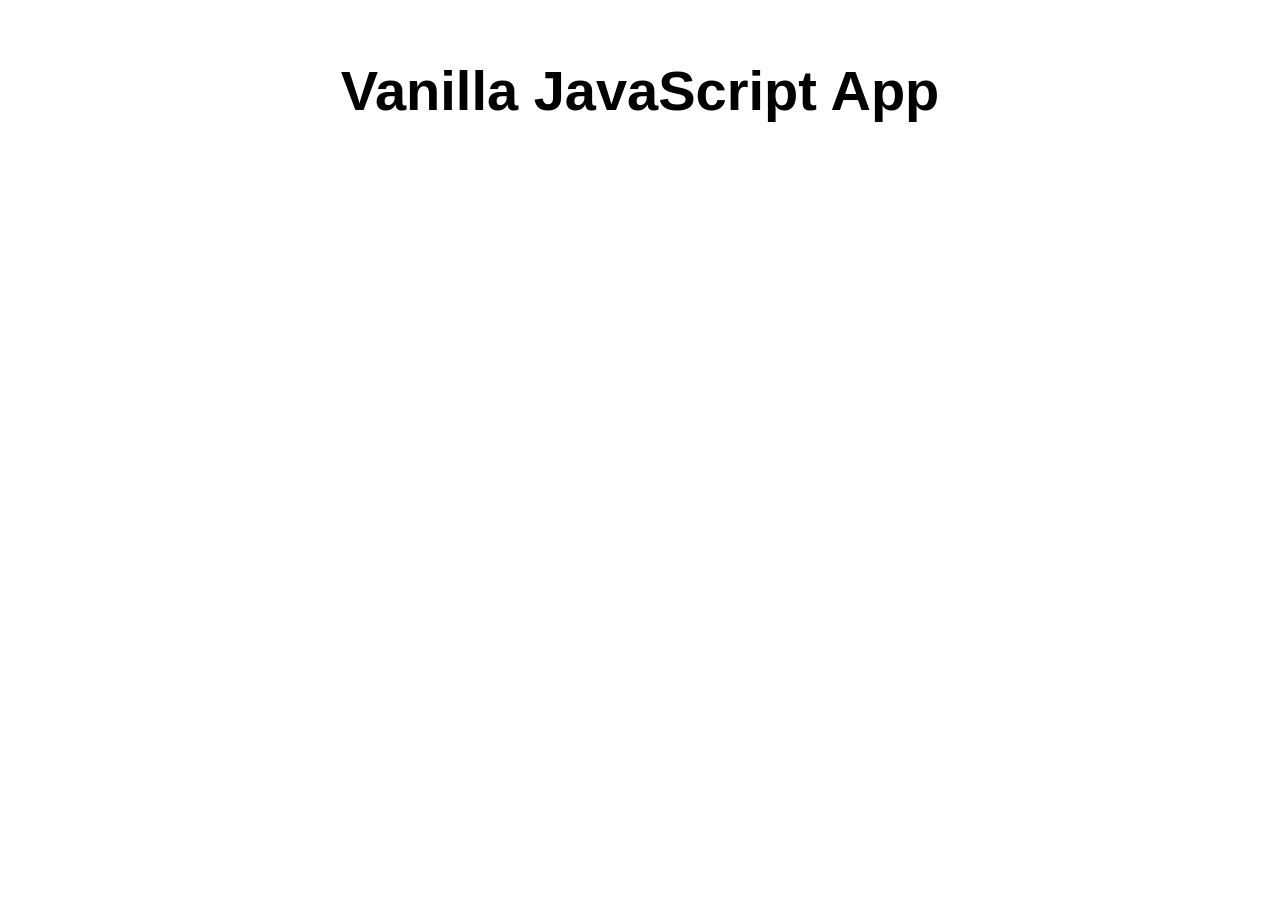
==== src/index.html @ fbc03f88 "Initial commit" ====
<!DOCTYPE html>
<html lang="en">

<head>
  <meta charset="UTF-8">
  <meta name="viewport" content="width=device-width, initial-scale=1.0">
  <link rel="stylesheet" href="styles.css">
  <title>Vanilla JavaScript App</title>
</head>

<body>
  <main>
    <h1>Vanilla JavaScript App</h1>
  </main>
</body>

</html>
---- src/styles.css ----
* {
  font-family: Arial, Helvetica, sans-serif;
}

html, body {
  margin: 0;
  border: 0;
  padding: 0;
  background-color: #fff;
}

main {
  margin: auto;
  width: 50%;
  padding: 20px;
}

main > h1 {
  text-align: center;
  font-size: 3.5em;
}
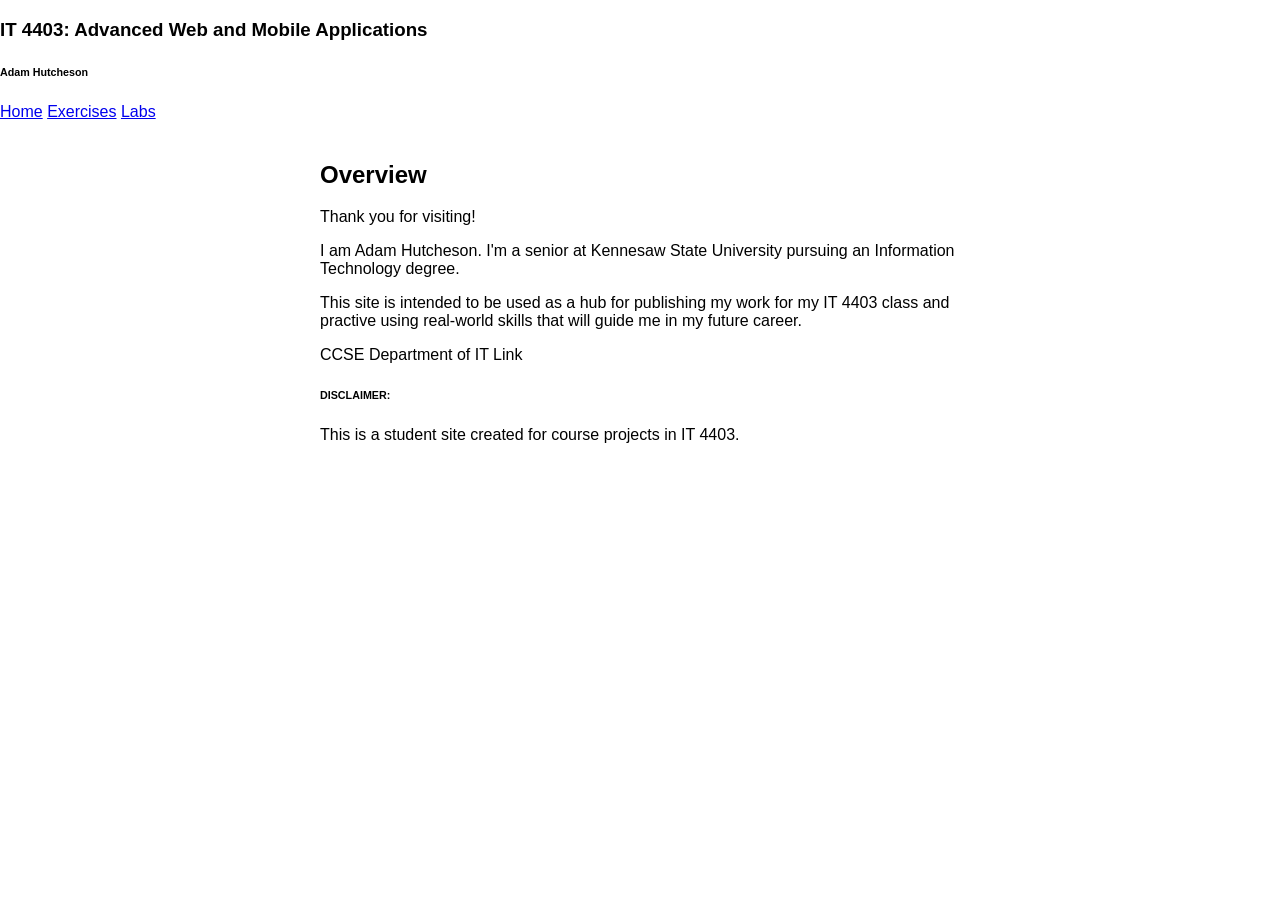
==== commit 68ec7dd0: "edited html document with website content" ====
--- a/src/index.html
+++ b/src/index.html
@@ -5,12 +5,47 @@
   <meta charset="UTF-8">
   <meta name="viewport" content="width=device-width, initial-scale=1.0">
   <link rel="stylesheet" href="styles.css">
-  <title>Vanilla JavaScript App</title>
+  <title>IT 4403 Coursework</title>
 </head>
 
 <body>
+
+  <header>
+
+    <div id="titleNameCombo">
+      <h3>IT 4403: Advanced Web and Mobile Applications</h3>
+      <h6>Adam Hutcheson</h6>
+    </div>
+
+    <nav>
+      <a href="#">Home</a>
+      <a href="#">Exercises</a>
+      <a href="#">Labs</a>
+    </nav>
+
+  </header>
+
   <main>
-    <h1>Vanilla JavaScript App</h1>
+
+    <section id="overview">
+
+      <h1>Overview</h1>
+      <p>Thank you for visiting!</p>
+      <p>I am Adam Hutcheson. I'm a senior at Kennesaw State University pursuing an Information Technology degree.</p>
+      <p>This site is intended to be used as a hub for publishing my work for my IT 4403 class and practive using
+        real-world skills that will guide me in my future career.</p>
+
+    </section>
+
+    <nav id="ccseLink">CCSE Department of IT Link</nav>
+
+    <div id="disclaimer">
+
+      <h6>DISCLAIMER:</h6>
+      <p>This is a student site created for course projects in IT 4403.</p>
+
+    </div>
+
   </main>
 </body>
 
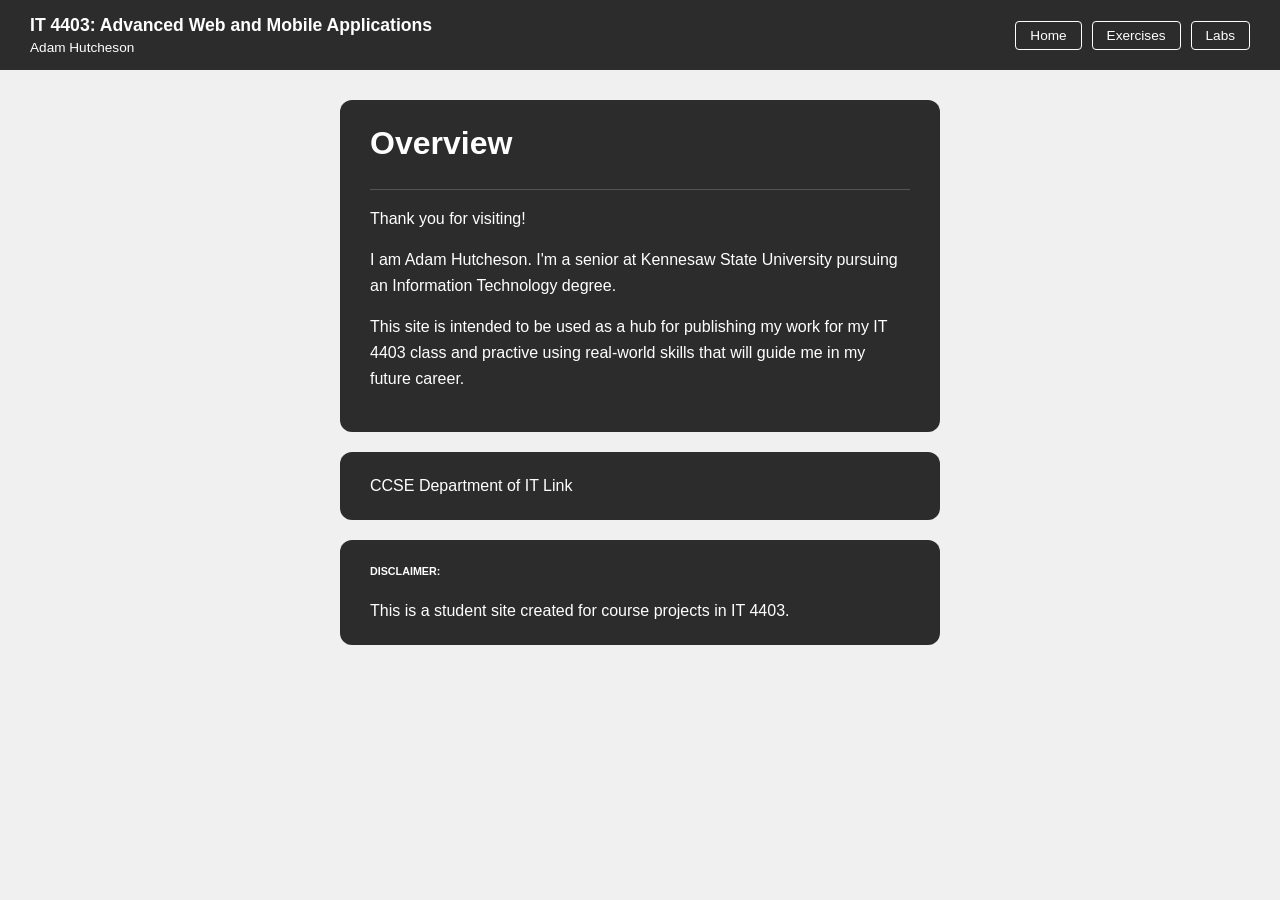
==== commit aba80aa2: "update site" ====
--- a/src/index.html
+++ b/src/index.html
@@ -18,9 +18,9 @@
     </div>
 
     <nav>
-      <a href="#">Home</a>
-      <a href="#">Exercises</a>
-      <a href="#">Labs</a>
+      <a href="index.html">Home</a>
+      <a href="exercises.html">Exercises</a>
+      <a href="labs.html">Labs</a>
     </nav>
 
   </header>
@@ -30,6 +30,7 @@
     <section id="overview">
 
       <h1>Overview</h1>
+      <hr>
       <p>Thank you for visiting!</p>
       <p>I am Adam Hutcheson. I'm a senior at Kennesaw State University pursuing an Information Technology degree.</p>
       <p>This site is intended to be used as a hub for publishing my work for my IT 4403 class and practive using
@@ -37,7 +38,8 @@
 
     </section>
 
-    <nav id="ccseLink">CCSE Department of IT Link</nav>
+    <a id="ccseLink" href="https://www.kennesaw.edu/ccse/academics/information-technology/index.php">CCSE Department
+      of IT Link</a>
 
     <div id="disclaimer">
 
--- a/src/styles.css
+++ b/src/styles.css
@@ -1,21 +1,108 @@
 * {
   font-family: Arial, Helvetica, sans-serif;
+  box-sizing: border-box;
 }
 
 html, body {
   margin: 0;
   border: 0;
   padding: 0;
+  background-color: #f0f0f0;
+}
+
+header {
+  background-color: #2c2c2c;
+  color: #fff;
+  display: flex;
+  justify-content: space-between;
+  align-items: center;
+  padding: 15px 30px;
+}
+
+#titleNameCombo h3,
+#titleNameCombo h6 {
+  margin: 0;
+  color: #fff;
+}
+
+#titleNameCombo h3 {
+  font-size: 1.1em;
+}
+
+#titleNameCombo h6 {
+  font-size: 0.85em;
+  font-weight: normal;
+  margin-top: 4px;
+}
+
+header nav {
+  display: flex;
+  gap: 10px;
+}
+
+header nav a {
+  color: #fff;
+  text-decoration: none;
+  border: 1px solid #fff;
+  padding: 6px 14px;
+  border-radius: 4px;
+  font-size: 0.85em;
+}
+
+header nav a:hover {
   background-color: #fff;
+  color: #2c2c2c;
 }
 
 main {
   margin: auto;
   width: 50%;
-  padding: 20px;
+  padding: 30px 20px;
 }
 
-main > h1 {
-  text-align: center;
-  font-size: 3.5em;
+#overview,
+#ccseLink,
+#disclaimer {
+  background-color: #2c2c2c;
+  color: #fff;
+  border-radius: 12px;
+  padding: 25px 30px;
+  margin-bottom: 20px;
+}
+
+#overview h1 {
+  text-align: left;
+  font-size: 2em;
+  margin-top: 0;
+}
+
+#overview hr {
+  border: none;
+  border-top: 1px solid #555;
+  margin: 15px 0;
+}
+
+#overview p {
+  line-height: 1.6;
+}
+
+#ccseLink {
+  display: block;
+  color: #fff;
+  text-decoration: none;
+  font-size: 1em;
+}
+
+#ccseLink:hover {
+  opacity: 0.85;
+}
+
+#disclaimer h6 {
+  margin-top: 0;
+  color: #fff;
+}
+
+#disclaimer p {
+  color: #fff;
+  margin-bottom: 0;
 }
